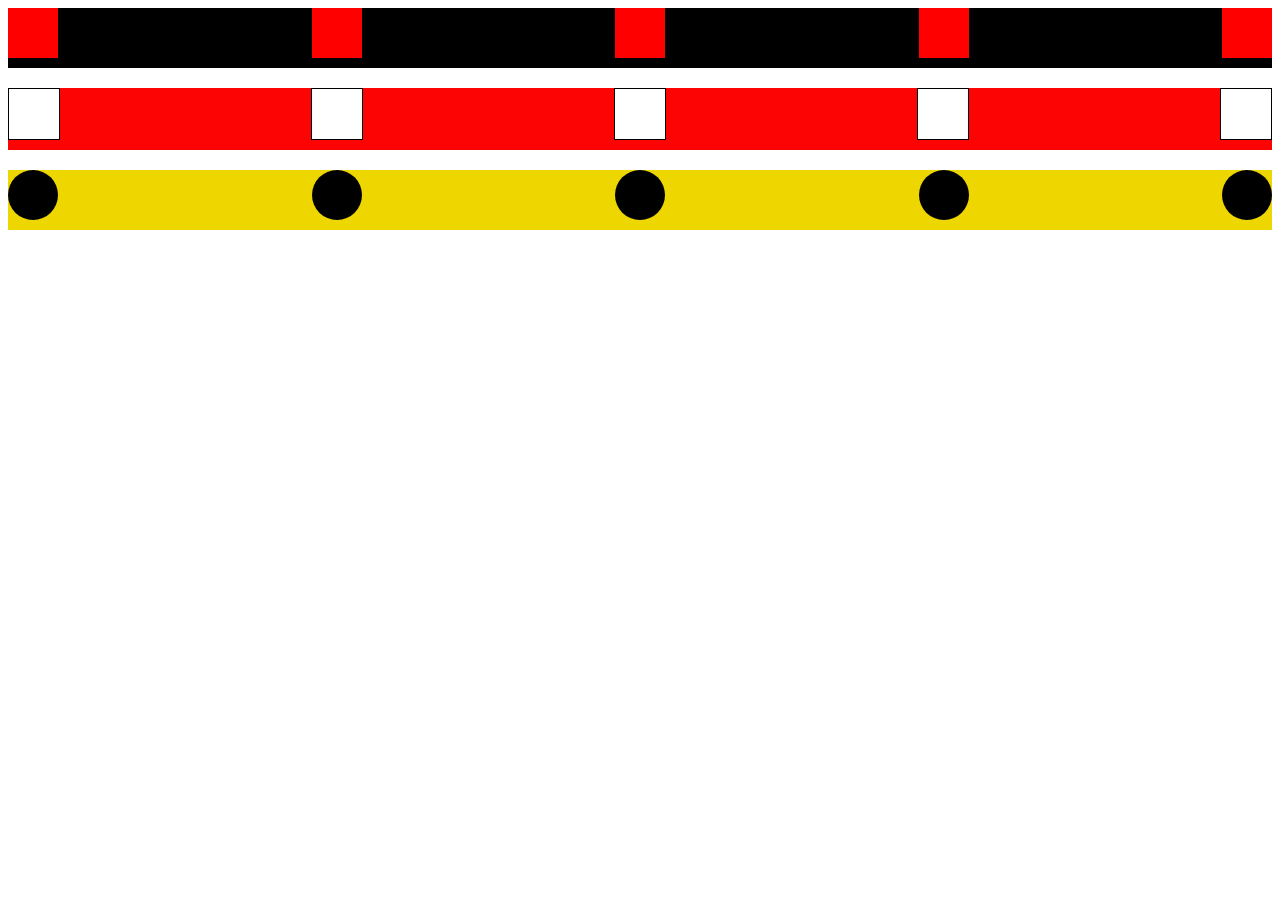
==== CSS/ej01/index.html @ 965b6268 "Ejercicio 1 CSS completado" ====
<!DOCTYPE html>
<html lang="en">
<head>
    <meta charset="UTF-8">
    <meta name="viewport" content="width=device-width, initial-scale=1.0">
    <title>Ejercicio 1</title>
    <link rel="stylesheet" href="style.css">
</head>
<body>
    <div class="container">
        <div class="square" style="background-color: red;"></div>
        <div class="square" style="background-color: red;"></div>
        <div class="square" style="background-color: red;"></div>
        <div class="square" style="background-color: red;"></div>
        <div class="square" style="background-color: red;"></div>
    </div>
    <div class="container2">
        <div class="square rectangular" style="background-color: white;"></div>
        <div class="square rectangular" style="background-color: white;"></div>
        <div class="square rectangular" style="background-color: white;"></div>
        <div class="square rectangular" style="background-color: white;"></div>
        <div class="square rectangular" style="background-color: white;"></div>
    </div>
    <div class="container3">
        <div class="square round" style="background-color: black;"></div>
        <div class="square round" style="background-color: black;"></div>
        <div class="square round" style="background-color: black;"></div>
        <div class="square round" style="background-color: black;"></div>
        <div class="square round" style="background-color: black;"></div>
    </div>
</body>
</html>
---- CSS/ej01/style.css ----
.container {
    display: flex;
    flex-wrap: wrap;
    justify-content: space-between;
    margin-bottom: 20px;
    background-color: rgb(0, 0, 0);
}
.container2{
    display: flex;
    flex-wrap: wrap;
    justify-content: space-between;
    margin-bottom: 20px;
    background-color: rgb(252, 4, 4);
}
.container3{
    display: flex;
    flex-wrap: wrap;
    justify-content: space-between;
    margin-bottom: 20px;
    background-color: rgb(238, 214, 0);
}
.square {
    width: 50px;
    height: 50px;
    margin-bottom: 10px;
    cursor: pointer;
    background-color: aqua;
}
.rectangular{
    border: 1px solid black;
    cursor: progress;
    background-color: blue;
}
.round{
    border-radius: 50px;
    cursor: grab;
}
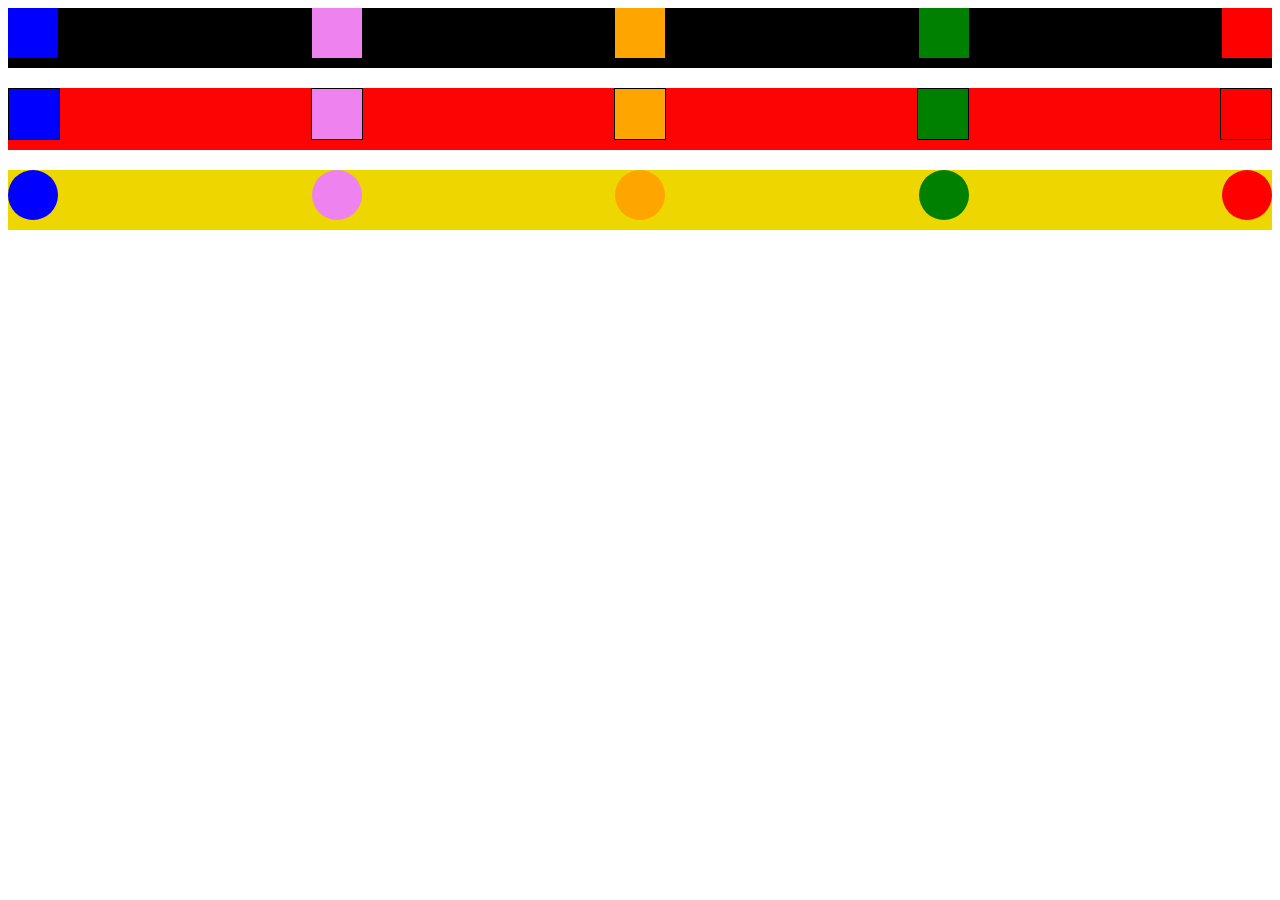
==== commit 25fa96a7: "Se ha modificado la paleta de colores de los divs, ahora sigue la misma estructura que el resto de e" ====
--- a/CSS/ej01/index.html
+++ b/CSS/ej01/index.html
@@ -8,25 +8,25 @@
 </head>
 <body>
     <div class="container">
-        <div class="square" style="background-color: red;"></div>
-        <div class="square" style="background-color: red;"></div>
-        <div class="square" style="background-color: red;"></div>
-        <div class="square" style="background-color: red;"></div>
+        <div class="square" style="background-color: blue;"></div>
+        <div class="square" style="background-color: violet;"></div>
+        <div class="square" style="background-color: orange;"></div>
+        <div class="square" style="background-color: green;"></div>
         <div class="square" style="background-color: red;"></div>
     </div>
     <div class="container2">
-        <div class="square rectangular" style="background-color: white;"></div>
-        <div class="square rectangular" style="background-color: white;"></div>
-        <div class="square rectangular" style="background-color: white;"></div>
-        <div class="square rectangular" style="background-color: white;"></div>
-        <div class="square rectangular" style="background-color: white;"></div>
+        <div class="square rectangular" style="background-color: blue;"></div>
+        <div class="square rectangular" style="background-color: violet;"></div>
+        <div class="square rectangular" style="background-color: orange;"></div>
+        <div class="square rectangular" style="background-color: green;"></div>
+        <div class="square rectangular" style="background-color: red;"></div>
     </div>
     <div class="container3">
-        <div class="square round" style="background-color: black;"></div>
-        <div class="square round" style="background-color: black;"></div>
-        <div class="square round" style="background-color: black;"></div>
-        <div class="square round" style="background-color: black;"></div>
-        <div class="square round" style="background-color: black;"></div>
+        <div class="square round" style="background-color: blue;"></div>
+        <div class="square round" style="background-color: violet;"></div>
+        <div class="square round" style="background-color: orange;"></div>
+        <div class="square round" style="background-color: green;"></div>
+        <div class="square round" style="background-color: red;"></div>
     </div>
 </body>
 </html>